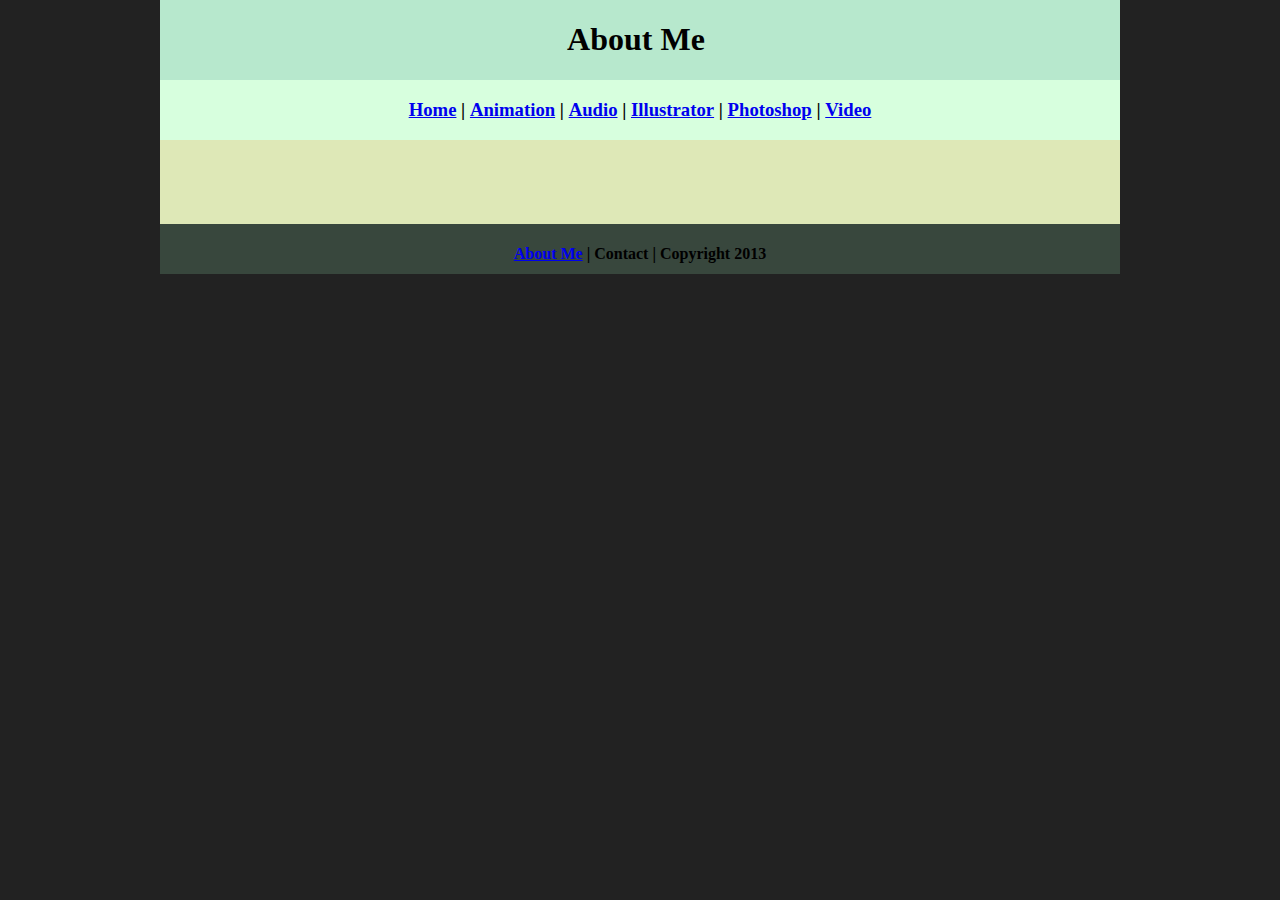
==== About Me/index.html @ eb64ba2c "Add files via upload" ====
<!DOCTYPE html>
<html class="homePage">
<head>
	<!-- This is a comment! Text here will be ignored by the browser. -->
	<meta charset="UTF-8">
	<title>My Portfolio</title>
	<link href="../myCSS.css" rel="stylesheet" type="text/css">
</head>
<body>
<div class="container">
  <div class="header">
  	<h1>About Me&nbsp;</h1>
  </div>
  <div class="nav">
    <h3><a href="../index.html">Home</a> | <a href="../Animation/index.html">Animation</a> | <a href="../Audio/index.html">Audio</a> | <a href="../Illustrator/index.html">Illustrator</a> | <a href="../Photoshop/index.html">Photoshop</a> | <a href="../Video/index.html">Video</a></h3>
  </div>
  <div class="content">
    <p>&nbsp;</p>
    <p>&nbsp;</p>
  </div>
  <div class="footer">
    <h4><a href=".../index.html">About Me</a> | Contact | Copyright 2013</h4>
  </div>
</div>
</body>
</html>
---- myCSS.css ----
@charset "UTF-8";
/* This is a comment! Text here will be ignored by the browser. */
body {
	margin: 0 auto;
}
.homePage {
	background: #222222;
}
.container {
	width: 960px;
	margin: 0 auto;
}
.header {
	background: #B7E8CD;
	text-align: center;
	margin: 0px;
	padding: 5;
	float: left;
	width: 100%;
	height: 80px;
	
}
.nav {
	background: #D7FFDE;
	margin: 0px;
	padding: 5;
	float: left;
	width: 100%;
	height: 60px;
	text-align: center;
}
.content {
	background: #DEE8B7;
	margin: 0px;
	float: left;
	width: 100%;
	text-align: center;
}
.footer {
	background: #38473D;
	margin: 0px;
	float: left;
	width: 100%;
	height: 50px;
	text-align: center;
}
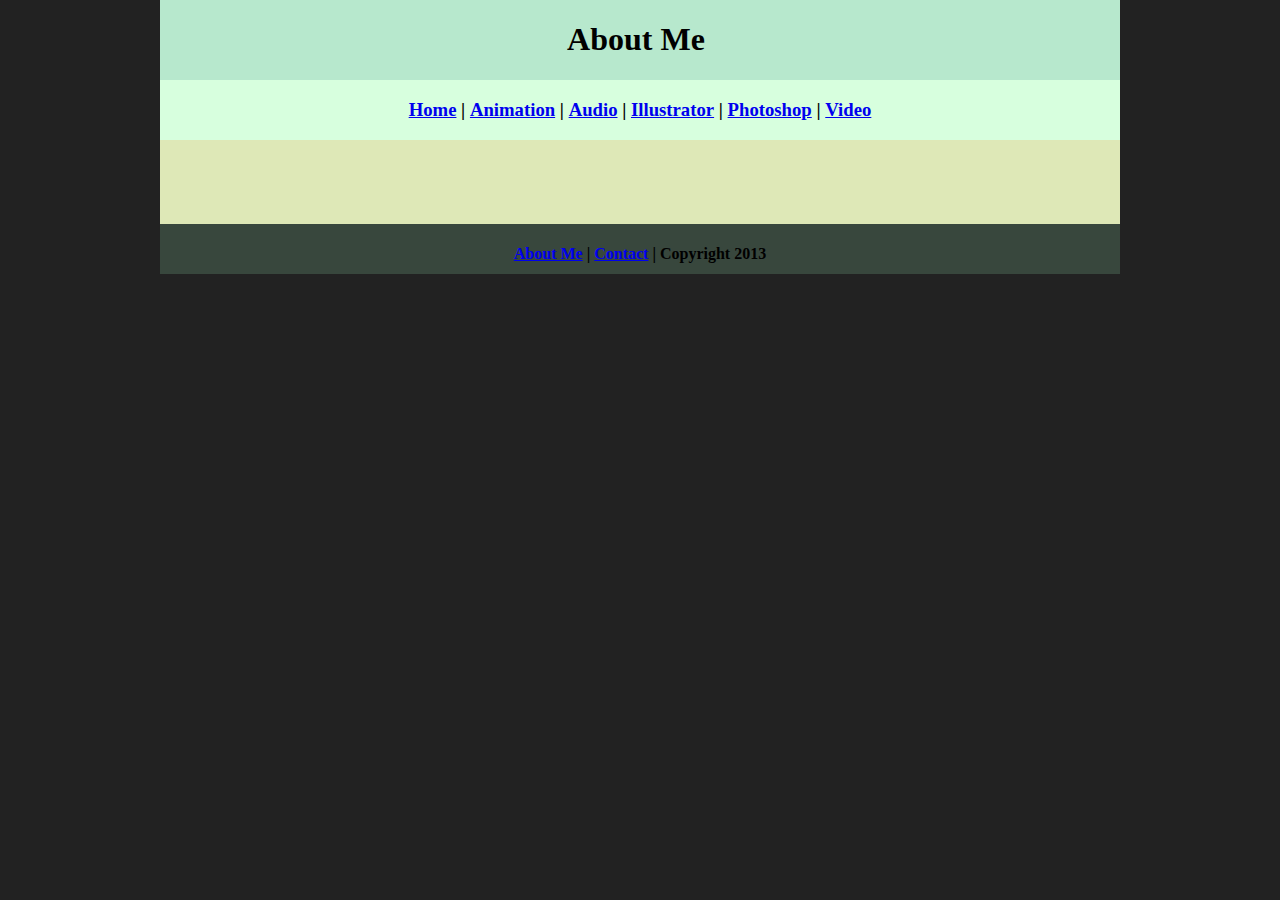
==== commit e5587762: "Add files via upload" ====
--- a/About Me/index.html
+++ b/About Me/index.html
@@ -19,7 +19,7 @@
     <p>&nbsp;</p>
   </div>
   <div class="footer">
-    <h4><a href=".../index.html">About Me</a> | Contact | Copyright 2013</h4>
+    <h4><a href=".../About Me/index.html">About Me</a> | <a href="mailto:gracchri9622@granitesd.org">Contact</a> | Copyright 2013</h4>
   </div>
 </div>
 </body>
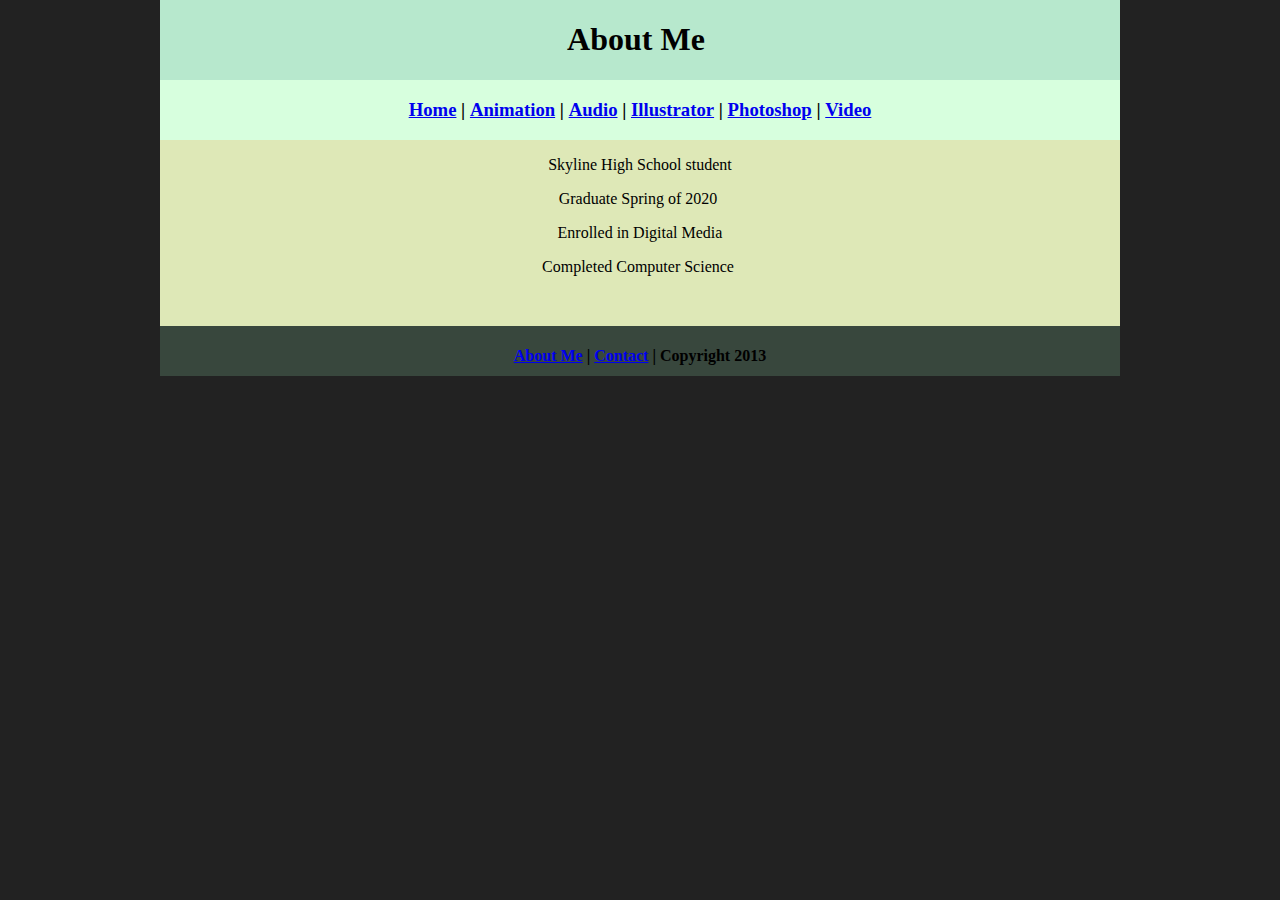
==== commit a938377f: "Add files via upload" ====
--- a/About Me/index.html
+++ b/About Me/index.html
@@ -15,8 +15,11 @@
     <h3><a href="../index.html">Home</a> | <a href="../Animation/index.html">Animation</a> | <a href="../Audio/index.html">Audio</a> | <a href="../Illustrator/index.html">Illustrator</a> | <a href="../Photoshop/index.html">Photoshop</a> | <a href="../Video/index.html">Video</a></h3>
   </div>
   <div class="content">
-    <p>&nbsp;</p>
-    <p>&nbsp;</p>
+    <p> Skyline High School student</p>
+    <p>Graduate Spring of 2020&nbsp;</p>
+<p>Enrolled in Digital Media</p>
+    <p>Completed Computer Science&nbsp;</p>
+<p>&nbsp;</p>
   </div>
   <div class="footer">
     <h4><a href=".../About Me/index.html">About Me</a> | <a href="mailto:gracchri9622@granitesd.org">Contact</a> | Copyright 2013</h4>
